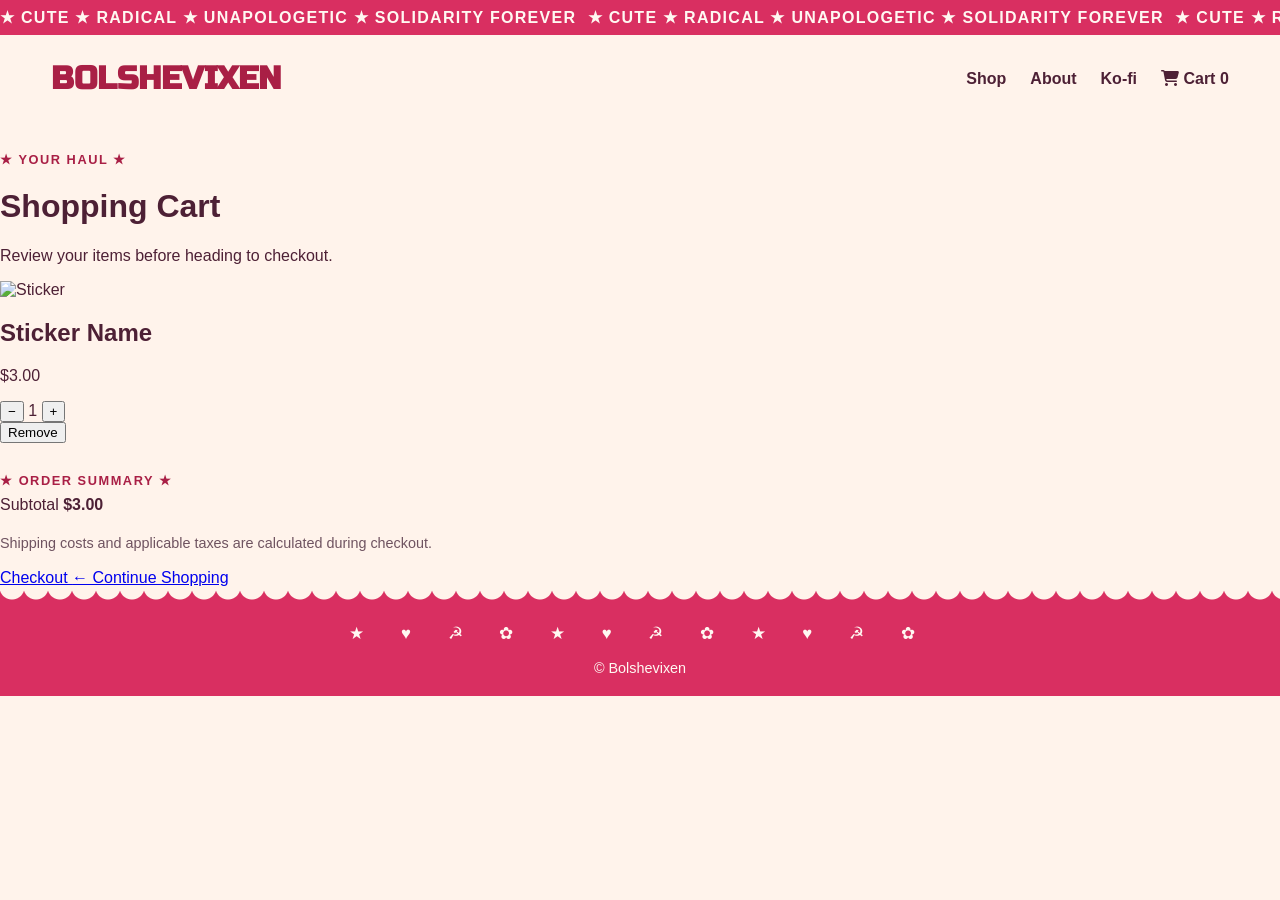
==== cart.html @ d0eb0478 "Add files via upload" ====
<!DOCTYPE html>
<html lang="en">

<head>
    <meta charset="UTF-8">

    <meta name="viewport" content="width=device-width, initial-scale=1.0">

    <title>Cart | BOLSHEVIXEN</title>

    <link rel="icon" type="image/png" href="assets/favicon.png">

    <link rel="preconnect" href="https://fonts.googleapis.com">

    <link rel="preconnect" href="https://fonts.gstatic.com" crossorigin>

    <link href="https://fonts.googleapis.com/css2?family=Russo+One&display=swap" rel="stylesheet">

    <link rel="stylesheet" href="https://cdnjs.cloudflare.com/ajax/libs/font-awesome/6.7.2/css/all.min.css">

    <link rel="stylesheet" href="style.css">
</head>


<body>

    <!-- =========================
       MARQUEE
  ========================== -->

    <div class="marquee">
        <div class="marquee-track">

            <div class="marquee-group">
                <span>★ CUTE ★ RADICAL ★ UNAPOLOGETIC ★ SOLIDARITY FOREVER&nbsp;&nbsp;</span>
                <span>★ CUTE ★ RADICAL ★ UNAPOLOGETIC ★ SOLIDARITY FOREVER&nbsp;&nbsp;</span>
                <span>★ CUTE ★ RADICAL ★ UNAPOLOGETIC ★ SOLIDARITY FOREVER&nbsp;&nbsp;</span>
            </div>

            <div class="marquee-group" aria-hidden="true">
                <span>★ CUTE ★ RADICAL ★ UNAPOLOGETIC ★ SOLIDARITY FOREVER&nbsp;&nbsp;</span>
                <span>★ CUTE ★ RADICAL ★ UNAPOLOGETIC ★ SOLIDARITY FOREVER&nbsp;&nbsp;</span>
                <span>★ CUTE ★ RADICAL ★ UNAPOLOGETIC ★ SOLIDARITY FOREVER&nbsp;&nbsp;</span>
            </div>

        </div>
    </div>


    <!-- =========================
       HEADER
  ========================== -->

    <header class="site-header">

        <a href="index.html" class="logo">
            BOLSHEVIXEN
        </a>


        <nav class="main-nav">

            <a href="index.html#shop">
                Shop
            </a>

            <a href="index.html#about">
                About
            </a>

            <a href="https://ko-fi.com/bolshevixen" target="_blank" rel="noopener">
                Ko-fi
            </a>

            <a href="cart.html" class="cart-link">
                <i class="fa-solid fa-cart-shopping"></i>

                <span>
                    Cart
                </span>

                <span id="cart-count">
                    0
                </span>
            </a>

        </nav>

    </header>


    <!-- =========================
       CART PAGE
  ========================== -->

    <main class="cart-page">

        <div class="cart-heading">

            <p class="product-kicker">
                ★ YOUR HAUL ★
            </p>

            <h1>
                Shopping Cart
            </h1>

            <p>
                Review your items before heading to checkout.
            </p>

        </div>


        <div class="cart-layout">


            <!-- =========================
           CART ITEMS
      ========================== -->

            <section class="cart-items" id="cart-items">

                <!--
        Temporary example item.

        Later JavaScript will generate
        these automatically.
        -->

                <article class="cart-item">

                    <div class="cart-item-image">

                        <img src="assets/sticker-placeholder.png" alt="Sticker">

                    </div>


                    <div class="cart-item-info">

                        <h2>
                            Sticker Name
                        </h2>

                        <p class="cart-item-price">
                            $3.00
                        </p>


                        <div class="cart-item-controls">

                            <div class="quantity-control">

                                <button type="button" aria-label="Decrease quantity">
                                    −
                                </button>

                                <span>
                                    1
                                </span>

                                <button type="button" aria-label="Increase quantity">
                                    +
                                </button>

                            </div>


                            <button type="button" class="remove-item">
                                Remove
                            </button>

                        </div>

                    </div>

                </article>


            </section>


            <!-- =========================
           CART SUMMARY
      ========================== -->

            <aside class="cart-summary">

                <p class="product-kicker">
                    ★ ORDER SUMMARY ★
                </p>


                <div class="summary-row">

                    <span>
                        Subtotal
                    </span>

                    <strong id="cart-subtotal">
                        $3.00
                    </strong>

                </div>


                <p class="shipping-note">
                    Shipping costs and applicable taxes are
                    calculated during checkout.
                </p>


                <a href="#" class="checkout-button" id="checkout-button">
                    Checkout
                </a>


                <a href="index.html#shop" class="continue-shopping">
                    ← Continue Shopping
                </a>

            </aside>


        </div>

    </main>


    <!-- =========================
       FOOTER
  ========================== -->

    <div class="scallop-divider"></div>

    <footer>

        <div class="symbol-strip" aria-hidden="true">
            ★ ♥ ☭ ✿ ★ ♥ ☭ ✿ ★ ♥ ☭ ✿
        </div>

        <p>
            © Bolshevixen
        </p>

    </footer>


    <script src="script.js"></script>

</body>

</html>
---- style.css ----
/* GLOBAL */

* {
  box-sizing: border-box;
}

html {
  scroll-behavior: smooth;
}

body {
  position: relative;
  margin: 0;

  background: #fff3eb;
  color: #4d2035;

  font-family: Arial, sans-serif;
}


/* MARQUEE */

.marquee {
  width: 100%;
  overflow: hidden;

  background: #d92f61;
  color: #fff8f2;

  padding: 8px 0;

  white-space: nowrap;
}

.marquee-track {
  display: flex;
  width: max-content;

  animation: marqueeScroll 18s linear infinite;
}

.marquee-group {
  display: flex;
  flex-shrink: 0;
}

.marquee-group span {
  flex-shrink: 0;

  font-weight: bold;
  letter-spacing: 0.08em;
}

@keyframes marqueeScroll {
  from {
    transform: translateX(0);
  }

  to {
    transform: translateX(-50%);
  }
}


/* HEADER */

.site-header {
  display: flex;
  justify-content: space-between;
  align-items: center;

  width: min(1200px, 92%);
  margin: 0 auto;
  padding: 24px 0;

  position: relative;
  z-index: 1;
}

.logo {
  color: #a91f45;

  font-family: "Russo One", sans-serif;
  font-size: 2rem;
  font-weight: bold;

  text-decoration: none;
}

.main-nav {
  display: flex;
  gap: 24px;
}

.main-nav a {
  color: #4d2035;

  text-decoration: none;
  font-weight: bold;
}

.main-nav a:hover {
  color: #d92f61;
}


/* HERO */

.hero {
  display: grid;

  grid-template-columns:
    minmax(0, 1.25fr)
    minmax(250px, 340px);

  gap: 40px;
  align-items: center;

  width: min(1200px, 92%);

  margin: 30px auto 50px;
  padding: 60px;

  border: 2px solid #d92f61;
  border-radius: 24px;

  background:
    linear-gradient(
      135deg,
      #f8c8d8,
      #fff3eb
    );
}

.hero-copy,
.hero-art {
  min-width: 0;
}

.eyebrow {
  color: #a91f45;

  font-size: 0.8rem;
  font-weight: bold;

  letter-spacing: 0.12em;
  text-transform: uppercase;
}

.hero h1 {
  margin: 14px 0;

  max-width: 100%;

  color: #a91f45;

  font-family: "Russo One", sans-serif;

  font-size: clamp(3.5rem, 5.5vw, 5.5rem);
  line-height: 0.9;

  overflow-wrap: normal;
  word-break: normal;
}

.hero-text {
  max-width: 500px;

  line-height: 1.7;
}


/* HERO BUTTONS */

.hero-buttons {
  display: flex;
  flex-wrap: wrap;

  align-items: stretch;

  gap: 16px;

  margin-top: 16px;
}

.primary-button,
.kofi-button {
  display: inline-flex;

  align-items: center;
  justify-content: center;

  min-height: 56px;

  margin: 0;
  padding: 14px 22px;

  border-radius: 8px;

  text-decoration: none;
  font-weight: bold;

  line-height: 1.2;
}

.primary-button {
  border: 2px solid #d92f61;

  background: #d92f61;
  color: #fff8f2;
}

.kofi-button {
  border: 2px solid #d92f61;

  background: #fff8f2;
  color: #d92f61;
}

.primary-button:hover {
  background: #c72454;
  border-color: #c72454;
}

.kofi-button:hover {
  background: #f8c8d8;
}


/* TAPED HERO ART */

.hero-art {
  position: relative;

  width: 100%;
  max-width: 340px;

  justify-self: end;

  padding: 12px;

  background: #fff8f2;

  box-shadow:
    8px 10px 0 rgba(77, 32, 53, 0.15);

  transform: rotate(2deg);
}

.hero-art img {
  display: block;

  width: 100%;
  height: auto;
}

.tape {
  position: absolute;

  width: 95px;
  height: 28px;

  background: rgba(255, 236, 184, 0.78);

  z-index: 2;
}

.tape-left {
  top: -12px;
  left: 15px;

  transform: rotate(-8deg);
}

.tape-right {
  top: -12px;
  right: 15px;

  transform: rotate(7deg);
}


/* ANNOUNCEMENT */

.announcement {
  padding: 12px;

  border-top: 2px solid #d92f61;
  border-bottom: 2px solid #d92f61;

  color: #a91f45;

  text-align: center;
  font-weight: bold;

  word-spacing: 12px;
}


/* SHOP */

.shop-section {
  width: min(1200px, 92%);

  margin: 70px auto;
}

.section-heading {
  display: flex;

  justify-content: space-between;
  align-items: center;

  margin-bottom: 20px;
}

.section-heading h2 {
  margin: 0;

  color: #a91f45;

  font-family: "Russo One", sans-serif;
  font-size: 2rem;
}


/* PRODUCT GRID */

.product-grid {
  display: grid;

  grid-template-columns:
    repeat(3, minmax(0, 1fr));

  gap: 20px;
}

.product-card {
  position: relative;

  display: flex;
  flex-direction: column;

  height: 100%;

  padding: 12px;

  border: 2px solid #d92f61;
  border-radius: 14px;

  background: #fff8f2;

  color: inherit;
  text-decoration: none;

  box-shadow:
    5px 6px 0 rgba(77, 32, 53, 0.12);

  transition: transform 0.2s ease;
}

.product-card:hover {
  transform: translateY(-3px);
}

.product-image {
  position: relative;
  overflow: hidden;

  width: 100%;
  aspect-ratio: 1 / 1;

  border: 1px solid #e96991;
  border-radius: 10px;

  background: #f8c8d8;
}

.product-image img {
  position: absolute;
  inset: 0;

  display: block;

  width: 100%;
  height: 100%;

  object-fit: cover;
  object-position: center;

  margin: 0;
  padding: 0;
}
.product-card h3 {
  min-height: 2.6em;

  margin: 12px 0 4px;

  color: #a91f45;

  font-family: "Russo One", sans-serif;
  font-size: 1rem;

  line-height: 1.3;
}

.product-card p {
  margin: 0 0 12px;
}

.product-link {
  display: inline-block;

  margin-top: auto;

  color: #d92f61;

  font-weight: bold;
}

.product-card button {
  width: 100%;

  margin-top: auto;
  padding: 11px;

  border: 0;
  border-radius: 8px;

  background: #d92f61;
  color: #fff8f2;

  font-weight: bold;
}

.coming-soon-button {
  display: block;

  width: 100%;

  margin-top: auto;
  padding: 11px;

  border-radius: 8px;

  background: #d92f61;
  color: #fff8f2;

  text-align: center;
  font-weight: bold;
}

.product-badge {
  position: absolute;

  top: 20px;
  right: 20px;

  padding: 5px 8px;

  border-radius: 999px;

  background: #d92f61;
  color: #fff8f2;

  font-size: 0.65rem;
  font-weight: bold;

  text-transform: uppercase;
  letter-spacing: 0.06em;
}


/* ABOUT */

.about-section {
  width: min(800px, 90%);

  margin: 80px auto;
  padding: 40px;

  border: 2px dashed #e96991;
  border-radius: 20px;

  text-align: center;
}

.about-section h2 {
  margin: 5px 0;

  color: #a91f45;

  font-family: "Russo One", sans-serif;
  font-size: 2.5rem;
}


/* SCALLOPED DIVIDER */

.scallop-divider {
  height: 24px;

  background:
    radial-gradient(
      circle at 12px 0,
      transparent 12px,
      #d92f61 13px
    );

  background-size: 24px 24px;
  background-repeat: repeat-x;
}


/* FOOTER */

footer {
  background: #d92f61;
  color: #fff8f2;

  text-align: center;
}

.symbol-strip {
  overflow: hidden;

  padding: 12px 16px 8px;

  color: #fff8f2;

  font-size: 1.05rem;

  letter-spacing: 16px;

  white-space: nowrap;
}

footer p {
  margin: 0;

  padding: 8px 20px 20px;

  font-size: 0.9rem;
}


/* FALLING SYMBOLS */

.falling-symbol {
  position: fixed;

  top: -40px;

  z-index: -3;

  pointer-events: none;

  color: #d92f61;

  animation-name: symbolFall;
  animation-timing-function: linear;
}

@keyframes symbolFall {
  from {
    transform:
      translateY(0)
      rotate(0deg);
  }

  to {
    transform:
      translateY(110vh)
      rotate(360deg);
  }
}


/* PRODUCT DETAIL PAGE */

.product-detail {
  display: grid;

  grid-template-columns:
    minmax(0, 1fr)
    minmax(280px, 420px);

  gap: 60px;

  width: min(1100px, 92%);

  margin: 50px auto 90px;
}

.product-gallery {
  min-width: 0;
}


/* PRODUCT MAIN IMAGE */

.product-main-image {
  overflow: hidden;

  width: 100%;

  aspect-ratio: 1 / 1;

  border: 2px solid #d92f61;
  border-radius: 18px;

  background: #fff8f2;

  box-shadow:
    6px 7px 0 rgba(77, 32, 53, 0.12);

  cursor: zoom-in;
}

.product-main-image img {
  display: block;

  width: 100%;
  height: 100%;

  object-fit: cover;

  padding: 16px;
}


/* PRODUCT THUMBNAILS */

.product-thumbnails {
  display: flex;

  gap: 10px;

  margin-top: 14px;
}

.thumbnail {
  width: 80px;

  aspect-ratio: 1 / 1;

  padding: 4px;

  overflow: hidden;

  border: 2px solid #e96991;
  border-radius: 10px;

  background: #fff8f2;

  cursor: pointer;
}

.thumbnail img {
  display: block;

  width: 100%;
  height: 100%;

  object-fit: cover;
}

.thumbnail.active {
  border-color: #d92f61;
}


/* PRODUCT INFO */

.product-info {
  min-width: 0;
}

.back-link {
  color: #d92f61;

  text-decoration: none;
  font-weight: bold;
}

.product-kicker {
  margin: 30px 0 8px;

  color: #a91f45;

  font-size: 0.8rem;
  font-weight: bold;

  letter-spacing: 0.12em;
}

.product-info h1 {
  margin: 0 0 14px;

  color: #a91f45;

  font-family: "Russo One", sans-serif;

  font-size: clamp(2rem, 5vw, 3.5rem);
  line-height: 1;
}

.product-price {
  margin: 0 0 24px;

  font-size: 1.4rem;
  font-weight: bold;
}

.product-description {
  margin: 0;

  line-height: 1.7;
}

.product-description p:last-child {
  margin-bottom: 0;
}

.product-description div:empty,
.product-description p:empty {
  display: none;
}

.product-details {
  margin: 24px 0;

  padding: 18px;

  border: 2px dashed #e96991;
  border-radius: 14px;

  background: #fff8f2;
}

.product-details p {
  margin: 6px 0;
}


/* COMING SOON */

.detail-coming-soon {
  display: block;

  width: 100%;

  padding: 14px;

  border-radius: 9px;

  background: #d92f61;
  color: #fff8f2;

  text-align: center;
  font-weight: bold;
}


/* SHIPPING NOTE */

.shipping-note {
  margin-top: 18px;

  color: #6f5360;

  font-size: 0.9rem;
  line-height: 1.6;
}


/* ADD TO CART */

.add-to-cart-button {
  width: 100%;

  padding: 14px;

  border: 0;
  border-radius: 9px;

  background: #d92f61;
  color: #fff8f2;

  font-size: 1rem;
  font-weight: bold;

  cursor: pointer;
}

.add-to-cart-button:disabled {
  opacity: 0.6;

  cursor: wait;
}

.cart-message {
  min-height: 1.5em;

  margin: 10px 0 0;

  color: #a91f45;

  font-size: 0.9rem;
  text-align: center;
}


/* test checkout */

.test-checkout-button {
  display: inline-flex;

  align-items: center;
  justify-content: center;

  margin-top: 12px;
  padding: 12px 18px;

  border: 2px solid #d92f61;
  border-radius: 8px;

  background: #fff8f2;
  color: #d92f61;

  text-decoration: none;
  font-weight: bold;
}


/* LIGHTBOX */

.image-lightbox {
  position: fixed;

  inset: 0;

  display: none;
  place-items: center;

  padding: 30px;

  background: rgba(77, 32, 53, 0.88);

  z-index: 9999;
}

.image-lightbox.open {
  display: grid;
}

.image-lightbox img {
  display: block;

  max-width: min(900px, 92vw);
  max-height: 88vh;

  object-fit: contain;

  border: 4px solid #fff8f2;
  border-radius: 14px;

  background: #fff8f2;
}

.lightbox-close {
  position: absolute;

  top: 20px;
  right: 24px;

  width: 44px;
  height: 44px;

  border: 0;
  border-radius: 50%;

  background: #fff8f2;
  color: #d92f61;

  font-size: 1.8rem;

  cursor: pointer;
}


/* TABLET */

@media (max-width: 950px) {

  .hero {
    grid-template-columns: 1fr;

    gap: 35px;

    padding: 40px;
  }

  .hero-copy {
    width: 100%;
    min-width: 0;
  }

  .hero h1 {
    font-size:
      clamp(
        2.8rem,
        8.5vw,
        4.6rem
      );

    line-height: 0.92;

    letter-spacing: -0.02em;
  }

  .hero-art {
    width: min(75%, 340px);
    max-width: 340px;

    justify-self: center;

    margin: 10px auto 0;
  }

}


/* SMALL TAB */

@media (max-width: 800px) {

  .product-detail {
    grid-template-columns: 1fr;

    gap: 35px;
  }

  .product-info h1 {
    font-size:
      clamp(
        2rem,
        8vw,
        3rem
      );
  }

  .product-thumbnails {
    flex-wrap: wrap;
  }

  .thumbnail {
    width: 72px;
  }

}


/* MOBILE */

@media (max-width: 750px) {

  .site-header {
    flex-direction: column;

    gap: 16px;
  }

  .hero {
    grid-template-columns: 1fr;

    padding: 32px 24px;
  }

  .hero-art {
    max-width: 380px;

    margin: 20px auto 0;
  }

  .product-grid {
    grid-template-columns: 1fr;
  }

  .hero h1 {
    font-size:
      clamp(
        2.4rem,
        9.5vw,
        3.8rem
      );

    line-height: 0.92;

    letter-spacing: -0.03em;
  }

}


@media (max-width: 700px) {

  .hero {
    width: 96%;

    padding: 28px 20px;
  }

}


/* PHONE */

@media (max-width: 600px) {

  .hero {
    padding: 28px 22px;
  }

  .hero-art {
    width: min(88%, 300px);
  }

  .hero-buttons {
    flex-direction: column;

    align-items: stretch;

    gap: 14px;
  }

  .hero-buttons .primary-button,
  .hero-buttons .kofi-button {
    width: 100%;

    min-height: 56px;

    margin: 0;

    text-align: center;
  }

}


/* SMALL SCREENS */

@media (max-width: 500px) {

  .hero h1 {
    font-size:
      clamp(
        2.1rem,
        10vw,
        3rem
      );

    letter-spacing: -0.04em;
  }

  .product-detail {
    width: 94%;

    margin: 30px auto 60px;
  }

  .product-info h1 {
    font-size:
      clamp(
        1.8rem,
        9vw,
        2.6rem
      );
  }

  .thumbnail {
    width: 64px;
  }

  .image-lightbox {
    padding: 16px;
  }

}
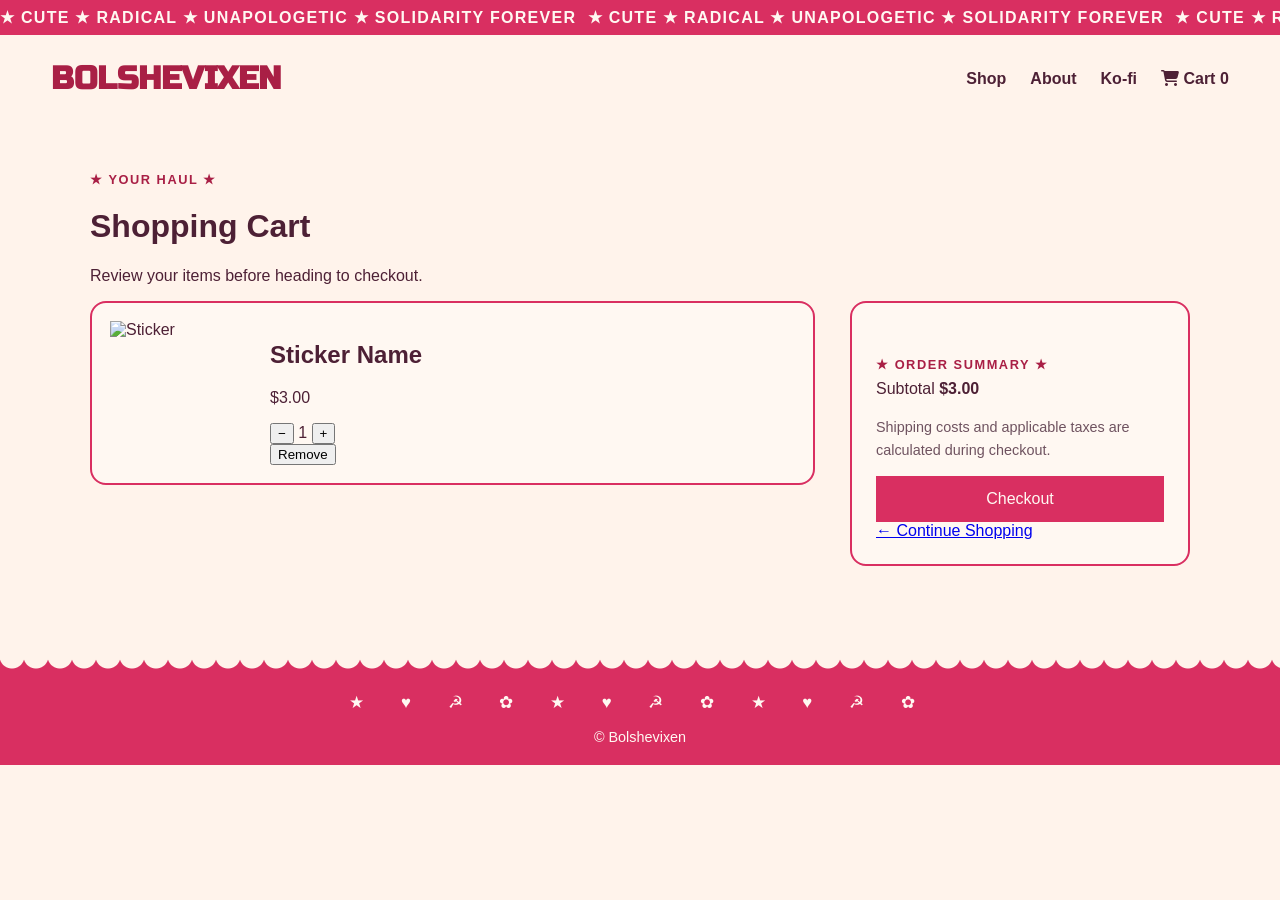
==== commit 5edf5618: "Add favicon link for the website Add favicon link to cart.html" ====
--- a/cart.html
+++ b/cart.html
@@ -19,6 +19,7 @@
     <link rel="stylesheet" href="https://cdnjs.cloudflare.com/ajax/libs/font-awesome/6.7.2/css/all.min.css">
 
     <link rel="stylesheet" href="style.css">
+     <link rel="icon" type="image/png" href="assets/icon.png">
 </head>
 
 
@@ -251,4 +252,4 @@
 
 </body>
 
-</html>+</html>
--- a/style.css
+++ b/style.css
@@ -960,7 +960,52 @@
   }
 
 }
-
+/* CART PAGE*/
+.cart-page {
+  width: min(1100px, 92%);
+  margin: 50px auto 90px;
+}
+
+.cart-layout {
+  display: grid;
+  grid-template-columns: minmax(0, 1fr) minmax(260px, 340px);
+  gap: 35px;
+}
+
+.cart-item {
+  display: grid;
+  grid-template-columns: 140px minmax(0, 1fr);
+  gap: 20px;
+  padding: 18px;
+
+  border: 2px solid #d92f61;
+  border-radius: 16px;
+
+  background: #fff8f2;
+}
+
+.cart-summary {
+  padding: 24px;
+
+  border: 2px solid #d92f61;
+  border-radius: 16px;
+
+  background: #fff8f2;
+}
+
+.checkout-button {
+  display: flex;
+  align-items: center;
+  justify-content: center;
+
+  width: 100%;
+  padding: 14px 20px;
+
+  background: #d92f61;
+  color: #fff8f2;
+
+  text-decoration: none;
+}
 
 /* MOBILE */
 
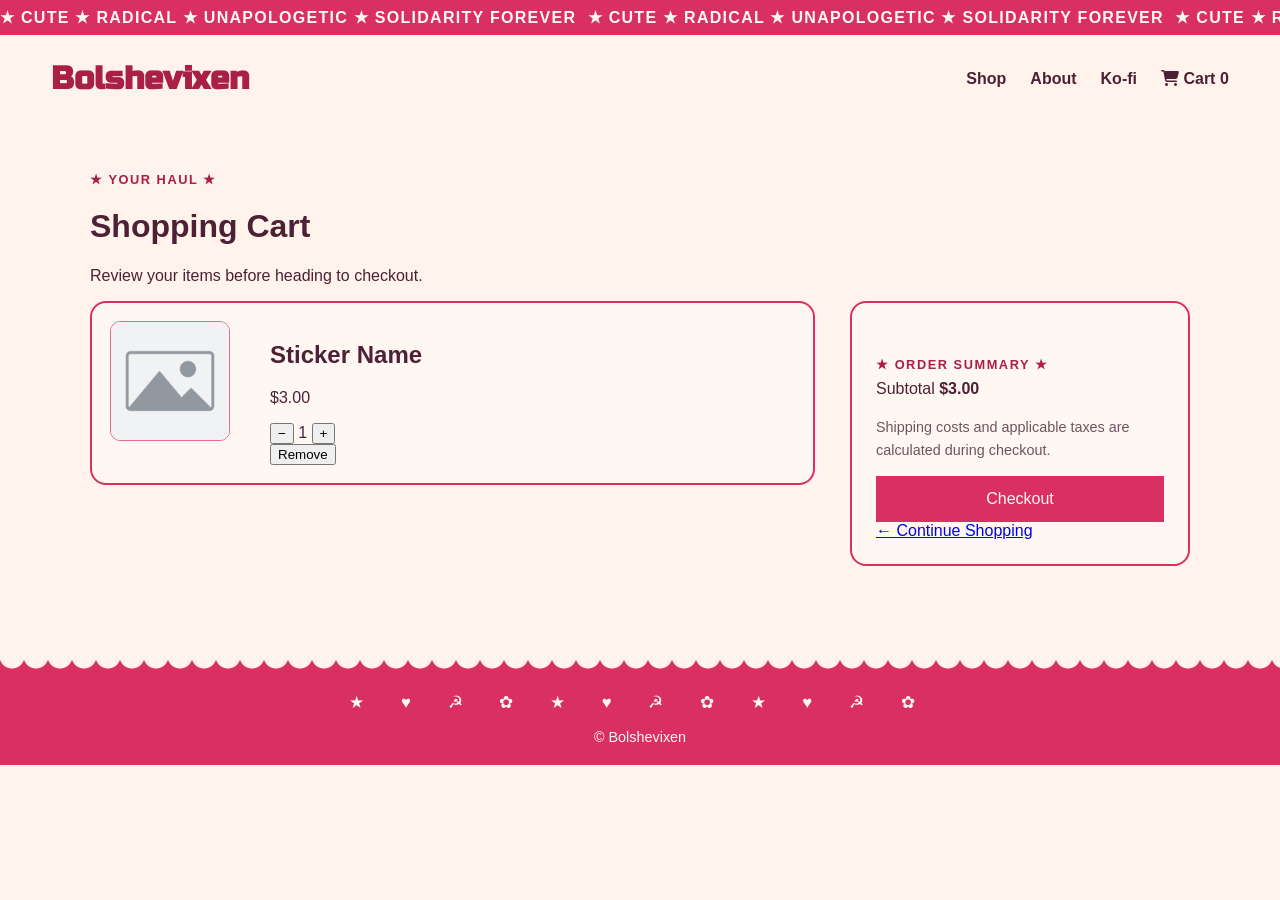
==== commit 02e482da: "Correct spelling of 'Bolshevixen' in cart.html" ====
--- a/cart.html
+++ b/cart.html
@@ -6,7 +6,7 @@
 
     <meta name="viewport" content="width=device-width, initial-scale=1.0">
 
-    <title>Cart | BOLSHEVIXEN</title>
+    <title>Cart | Bolshevixen</title>
 
     <link rel="icon" type="image/png" href="assets/favicon.png">
 
@@ -55,7 +55,7 @@
     <header class="site-header">
 
         <a href="index.html" class="logo">
-            BOLSHEVIXEN
+            Bolshevixen
         </a>
 
 
--- a/style.css
+++ b/style.css
@@ -1007,6 +1007,29 @@
   text-decoration: none;
 }
 
+/* cart image */
+
+.cart-item-image {
+  width: 120px;
+  height: 120px;
+
+  overflow: hidden;
+
+  border: 1px solid #e96991;
+  border-radius: 10px;
+
+  background: #f8c8d8;
+}
+
+.cart-item-image img {
+  display: block;
+
+  width: 100%;
+  height: 100%;
+
+  object-fit: cover;
+}
+
 /* MOBILE */
 
 @media (max-width: 750px) {
@@ -1133,3 +1156,90 @@
   }
 
 }
+
+/* MOBILE CART */
+
+@media (max-width: 800px) {
+
+  .cart-page {
+    width: 92%;
+    margin: 40px auto 70px;
+  }
+
+  .cart-layout {
+    display: flex;
+    flex-direction: column;
+    gap: 28px;
+  }
+
+  .cart-items {
+    width: 100%;
+  }
+
+  .cart-item {
+    display: grid;
+    grid-template-columns: 110px minmax(0, 1fr);
+    gap: 16px;
+
+    width: 100%;
+    padding: 16px;
+  }
+
+  .cart-item-image {
+    width: 110px;
+    height: 110px;
+  }
+
+  .cart-item-info {
+    min-width: 0;
+  }
+
+  .cart-summary {
+    width: 100%;
+    padding: 22px;
+
+    order: 2;
+  }
+
+  .checkout-button {
+    width: 100%;
+  }
+
+  .continue-shopping {
+    text-align: center;
+  }
+}
+
+@media (max-width: 500px) {
+
+  .cart-heading h1 {
+    font-size: 2.4rem;
+  }
+
+  .cart-item {
+    grid-template-columns: 90px minmax(0, 1fr);
+
+    gap: 14px;
+    padding: 14px;
+  }
+
+  .cart-item-image {
+    width: 90px;
+    height: 90px;
+  }
+
+  .cart-item-info h2 {
+    font-size: 1rem;
+  }
+
+  .cart-item-controls {
+    flex-direction: column;
+    align-items: flex-start;
+
+    gap: 10px;
+  }
+
+  .cart-summary {
+    padding: 20px 18px;
+  }
+}
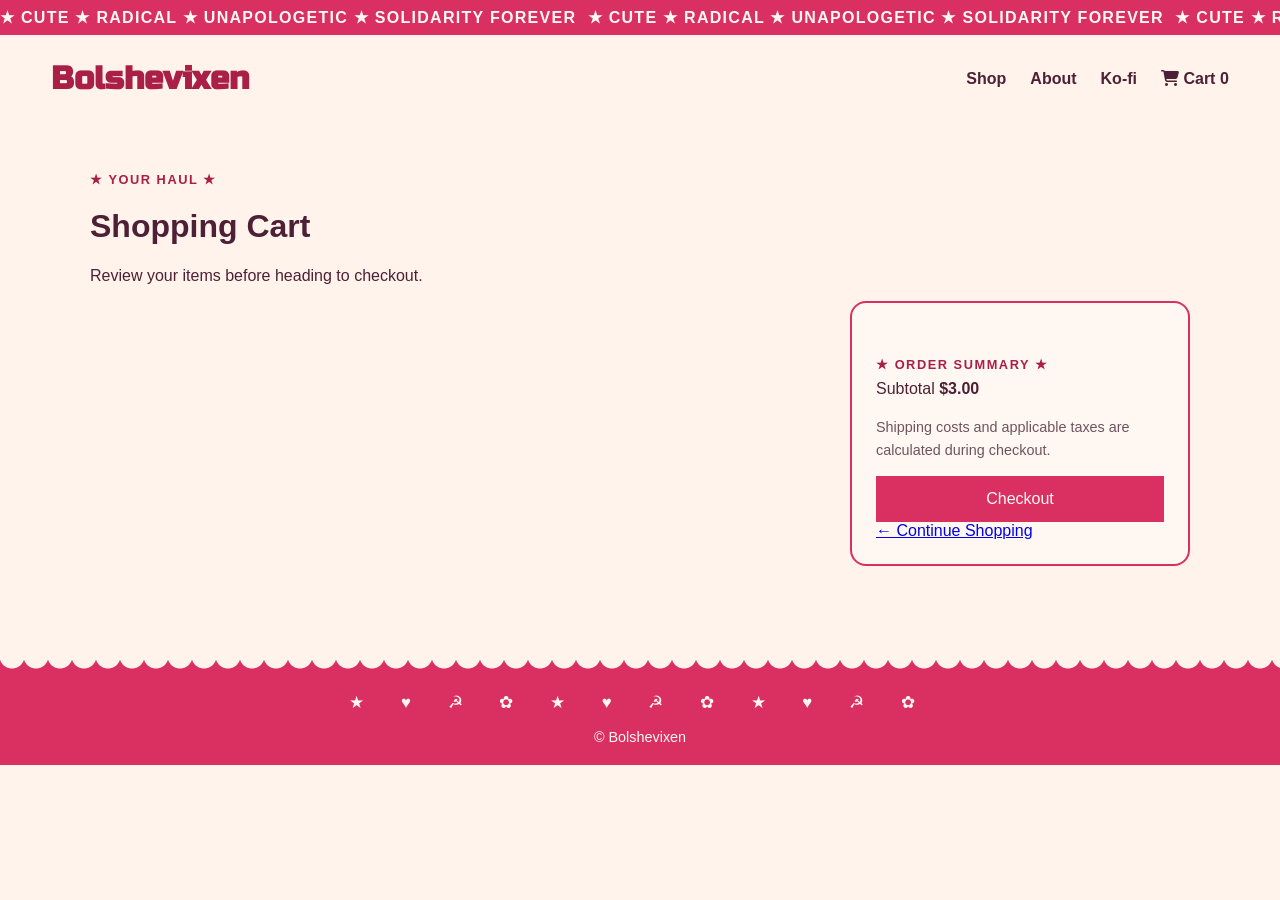
==== commit f7c60b9a: "Remove example cart item markup Removed temporary example item from cart section." ====
--- a/cart.html
+++ b/cart.html
@@ -122,63 +122,6 @@
 
             <section class="cart-items" id="cart-items">
 
-                <!--
-        Temporary example item.
-
-        Later JavaScript will generate
-        these automatically.
-        -->
-
-                <article class="cart-item">
-
-                    <div class="cart-item-image">
-
-                        <img src="assets/sticker-placeholder.png" alt="Sticker">
-
-                    </div>
-
-
-                    <div class="cart-item-info">
-
-                        <h2>
-                            Sticker Name
-                        </h2>
-
-                        <p class="cart-item-price">
-                            $3.00
-                        </p>
-
-
-                        <div class="cart-item-controls">
-
-                            <div class="quantity-control">
-
-                                <button type="button" aria-label="Decrease quantity">
-                                    −
-                                </button>
-
-                                <span>
-                                    1
-                                </span>
-
-                                <button type="button" aria-label="Increase quantity">
-                                    +
-                                </button>
-
-                            </div>
-
-
-                            <button type="button" class="remove-item">
-                                Remove
-                            </button>
-
-                        </div>
-
-                    </div>
-
-                </article>
-
-
             </section>
 
 
--- a/style.css
+++ b/style.css
@@ -1,5 +1,9 @@
+
+[hidden] {
+  display: none !important;
+}
+
 /* GLOBAL */
-
 * {
   box-sizing: border-box;
 }
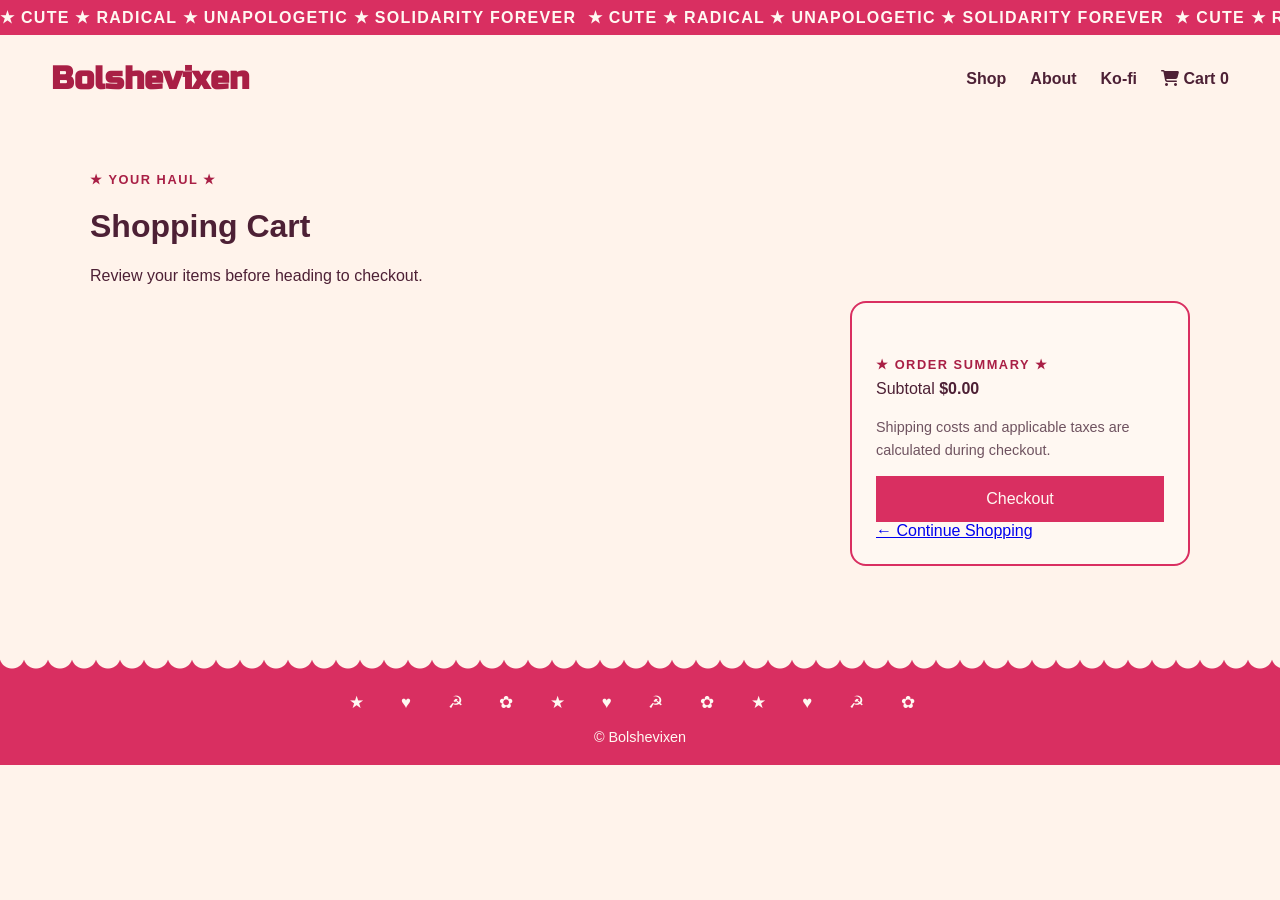
==== commit f13284a2: "Update cart subtotal to $0.00" ====
--- a/cart.html
+++ b/cart.html
@@ -142,9 +142,9 @@
                         Subtotal
                     </span>
 
-                    <strong id="cart-subtotal">
-                        $3.00
-                    </strong>
+                   <strong id="cart-subtotal">
+  $0.00
+</strong>
 
                 </div>
 
